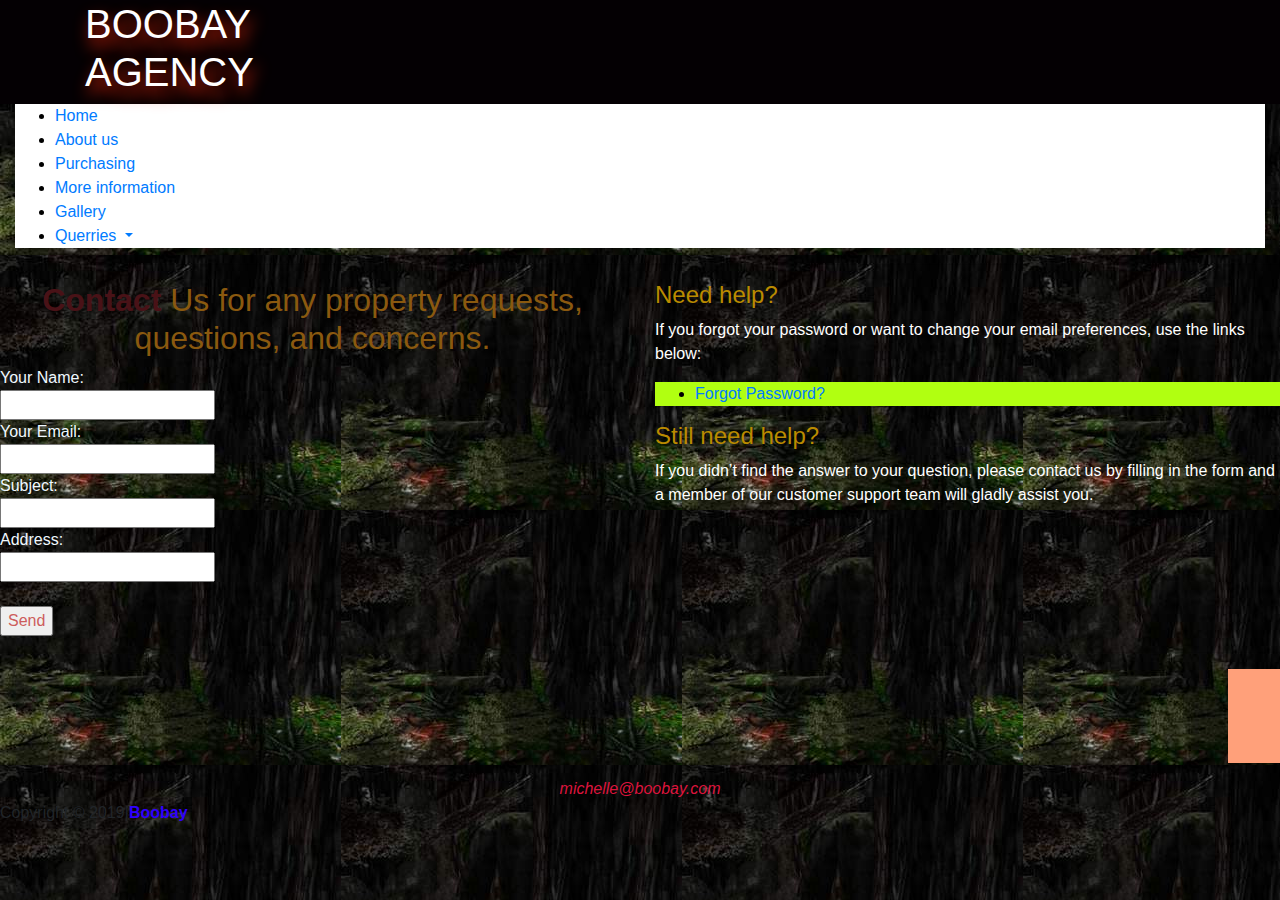
==== querries.html @ 36c2e6f1 "agency" ====
<!DOCTYPE html>
<html lang="en">
<head>
    <meta charset="UTF-8">
    <title>Luxury homes</title>
    <link rel="stylesheet" href="css/bootstrap.css">
    <link rel="stylesheet" href="fonts/css/all.css">
    <link rel="stylesheet" href="rock.css">
</head>
<body  background="imagess/bghouse.jpg">
<header id="main-header" style="background-color:#040003">
    <div class="container">
        <div class="row end-sm end-md end-lg center-xs middle-xs middle-sm middle-md middle-lg">
            <div class="col-xs-12 col-sm-2 col-md-2 col-lg-2">
                <h1><span style="color: white" class="primary-text">BOOBAY AGENCY</span></h1>
            </div>
            <div class="col-xs-12 col-sm-10 col-md-10 col-lg-10">
            </div>
        </div>
    </div>
</header>
<nav id="navbar">
    <div class="container-fluid">
        <ul>
            <li class="active"><a href="index.html">Home</a></li>
            <li class="active"><a href="about.html">About us</a></li>
            <li class="active"><a href="buy.html">Purchasing</a></li>
            <li class="active"><a href="querries.html">More information</a></li>
            <li class="active"><a href="gallery.html">Gallery</a></li>
            <li class="dropdown">
                <a class="dropdown-toggle" data-toggle="dropdown" href="#">Querries
                    <span class="caret"></span></a>
                <ul class="dropdown-menu">
                    <li><a href="#">Customer care</a></li>
                    <li><a href="#">Where to find us</a></li>

                </ul>
            </li>

        </ul>
    </div>
</nav>
<hr>
<div class="row">
<div class="col-md-6">
    <h2 style="color: #8a590f"><b style="color: #491217">Contact</b> Us for any property requests, questions, and concerns.</h2>
    <form action="You have successfully applied" style="color: aliceblue">
        Your Name:<br><input type="text" name="name" required><br>
        Your Email:<br><input type="text" name="email" required><br>
        Subject:<br><input type="text" name="subject"><br>
        Address:<br><input type="text" name="address"><br>
        <br>
        <input type="button" onclick="alert('Your application has been received')" value="Send" style="color: indianred">
    </form>
</div>
    <div class="col-md-6">
        <h4>Need help?</h4>
        <p style="color: white">If you forgot your password or want to change your email preferences, use the links below:</p>
           <ul class="lom">
               <li><a href="">Forgot Password?</a></li>
    </ul>
        <h4>Still need help?</h4>
        <p style="color: white">If you didn’t find the answer to your question, please contact us by filling in the form and a member of our customer support team will gladly assist you.</p>
    </div>
</div>


<hr>
<div class="div1">
    <marquee behavior="scroll" direction="left">
        <h3 class="footer" style="background: lightsalmon">A RESIDENCE OF YOUR CHOICE. WELCOME BACK</h3>
    </marquee>

</div>
<footer style="text-align: center"><em><a style="color: crimson">michelle@boobay.com</a></em></footer>
<p> Copyright &copy; 2019|<strong><span style="color:rgb(47, 0, 255)">Boobay</span> </strong></p>




<script src="js/jquery.js"></script>
<script src="js/bootstrap.js"></script>
</body>
</html>
---- fonts/css/all.css ----
.fa,
.fas,
.far,
.fal,
.fab {
  -moz-osx-font-smoothing: grayscale;
  -webkit-font-smoothing: antialiased;
  display: inline-block;
  font-style: normal;
  font-variant: normal;
  text-rendering: auto;
  line-height: 1; }

.fa-lg {
  font-size: 1.33333em;
  line-height: 0.75em;
  vertical-align: -.0667em; }

.fa-xs {
  font-size: .75em; }

.fa-sm {
  font-size: .875em; }

.fa-1x {
  font-size: 1em; }

.fa-2x {
  font-size: 2em; }

.fa-3x {
  font-size: 3em; }

.fa-4x {
  font-size: 4em; }

.fa-5x {
  font-size: 5em; }

.fa-6x {
  font-size: 6em; }

.fa-7x {
  font-size: 7em; }

.fa-8x {
  font-size: 8em; }

.fa-9x {
  font-size: 9em; }

.fa-10x {
  font-size: 10em; }

.fa-fw {
  text-align: center;
  width: 1.25em; }

.fa-ul {
  list-style-type: none;
  margin-left: 2.5em;
  padding-left: 0; }
  .fa-ul > li {
    position: relative; }

.fa-li {
  left: -2em;
  position: absolute;
  text-align: center;
  width: 2em;
  line-height: inherit; }

.fa-border {
  border: solid 0.08em #eee;
  border-radius: .1em;
  padding: .2em .25em .15em; }

.fa-pull-left {
  float: left; }

.fa-pull-right {
  float: right; }

.fa.fa-pull-left,
.fas.fa-pull-left,
.far.fa-pull-left,
.fal.fa-pull-left,
.fab.fa-pull-left {
  margin-right: .3em; }

.fa.fa-pull-right,
.fas.fa-pull-right,
.far.fa-pull-right,
.fal.fa-pull-right,
.fab.fa-pull-right {
  margin-left: .3em; }

.fa-spin {
  -webkit-animation: fa-spin 2s infinite linear;
          animation: fa-spin 2s infinite linear; }

.fa-pulse {
  -webkit-animation: fa-spin 1s infinite steps(8);
          animation: fa-spin 1s infinite steps(8); }

@-webkit-keyframes fa-spin {
  0% {
    -webkit-transform: rotate(0deg);
            transform: rotate(0deg); }
  100% {
    -webkit-transform: rotate(360deg);
            transform: rotate(360deg); } }

@keyframes fa-spin {
  0% {
    -webkit-transform: rotate(0deg);
            transform: rotate(0deg); }
  100% {
    -webkit-transform: rotate(360deg);
            transform: rotate(360deg); } }

.fa-rotate-90 {
  -ms-filter: "progid:DXImageTransform.Microsoft.BasicImage(rotation=1)";
  -webkit-transform: rotate(90deg);
          transform: rotate(90deg); }

.fa-rotate-180 {
  -ms-filter: "progid:DXImageTransform.Microsoft.BasicImage(rotation=2)";
  -webkit-transform: rotate(180deg);
          transform: rotate(180deg); }

.fa-rotate-270 {
  -ms-filter: "progid:DXImageTransform.Microsoft.BasicImage(rotation=3)";
  -webkit-transform: rotate(270deg);
          transform: rotate(270deg); }

.fa-flip-horizontal {
  -ms-filter: "progid:DXImageTransform.Microsoft.BasicImage(rotation=0, mirror=1)";
  -webkit-transform: scale(-1, 1);
          transform: scale(-1, 1); }

.fa-flip-vertical {
  -ms-filter: "progid:DXImageTransform.Microsoft.BasicImage(rotation=2, mirror=1)";
  -webkit-transform: scale(1, -1);
          transform: scale(1, -1); }

.fa-flip-both, .fa-flip-horizontal.fa-flip-vertical {
  -ms-filter: "progid:DXImageTransform.Microsoft.BasicImage(rotation=2, mirror=1)";
  -webkit-transform: scale(-1, -1);
          transform: scale(-1, -1); }

:root .fa-rotate-90,
:root .fa-rotate-180,
:root .fa-rotate-270,
:root .fa-flip-horizontal,
:root .fa-flip-vertical,
:root .fa-flip-both {
  -webkit-filter: none;
          filter: none; }

.fa-stack {
  display: inline-block;
  height: 2em;
  line-height: 2em;
  position: relative;
  vertical-align: middle;
  width: 2.5em; }

.fa-stack-1x,
.fa-stack-2x {
  left: 0;
  position: absolute;
  text-align: center;
  width: 100%; }

.fa-stack-1x {
  line-height: inherit; }

.fa-stack-2x {
  font-size: 2em; }

.fa-inverse {
  color: #fff; }

/* Font Awesome uses the Unicode Private Use Area (PUA) to ensure screen
readers do not read off random characters that represent icons */
.fa-500px:before {
  content: "\f26e"; }

.fa-accessible-icon:before {
  content: "\f368"; }

.fa-accusoft:before {
  content: "\f369"; }

.fa-acquisitions-incorporated:before {
  content: "\f6af"; }

.fa-ad:before {
  content: "\f641"; }

.fa-address-book:before {
  content: "\f2b9"; }

.fa-address-card:before {
  content: "\f2bb"; }

.fa-adjust:before {
  content: "\f042"; }

.fa-adn:before {
  content: "\f170"; }

.fa-adobe:before {
  content: "\f778"; }

.fa-adversal:before {
  content: "\f36a"; }

.fa-affiliatetheme:before {
  content: "\f36b"; }

.fa-air-freshener:before {
  content: "\f5d0"; }

.fa-algolia:before {
  content: "\f36c"; }

.fa-align-center:before {
  content: "\f037"; }

.fa-align-justify:before {
  content: "\f039"; }

.fa-align-left:before {
  content: "\f036"; }

.fa-align-right:before {
  content: "\f038"; }

.fa-alipay:before {
  content: "\f642"; }

.fa-allergies:before {
  content: "\f461"; }

.fa-amazon:before {
  content: "\f270"; }

.fa-amazon-pay:before {
  content: "\f42c"; }

.fa-ambulance:before {
  content: "\f0f9"; }

.fa-american-sign-language-interpreting:before {
  content: "\f2a3"; }

.fa-amilia:before {
  content: "\f36d"; }

.fa-anchor:before {
  content: "\f13d"; }

.fa-android:before {
  content: "\f17b"; }

.fa-angellist:before {
  content: "\f209"; }

.fa-angle-double-down:before {
  content: "\f103"; }

.fa-angle-double-left:before {
  content: "\f100"; }

.fa-angle-double-right:before {
  content: "\f101"; }

.fa-angle-double-up:before {
  content: "\f102"; }

.fa-angle-down:before {
  content: "\f107"; }

.fa-angle-left:before {
  content: "\f104"; }

.fa-angle-right:before {
  content: "\f105"; }

.fa-angle-up:before {
  content: "\f106"; }

.fa-angry:before {
  content: "\f556"; }

.fa-angrycreative:before {
  content: "\f36e"; }

.fa-angular:before {
  content: "\f420"; }

.fa-ankh:before {
  content: "\f644"; }

.fa-app-store:before {
  content: "\f36f"; }

.fa-app-store-ios:before {
  content: "\f370"; }

.fa-apper:before {
  content: "\f371"; }

.fa-apple:before {
  content: "\f179"; }

.fa-apple-alt:before {
  content: "\f5d1"; }

.fa-apple-pay:before {
  content: "\f415"; }

.fa-archive:before {
  content: "\f187"; }

.fa-archway:before {
  content: "\f557"; }

.fa-arrow-alt-circle-down:before {
  content: "\f358"; }

.fa-arrow-alt-circle-left:before {
  content: "\f359"; }

.fa-arrow-alt-circle-right:before {
  content: "\f35a"; }

.fa-arrow-alt-circle-up:before {
  content: "\f35b"; }

.fa-arrow-circle-down:before {
  content: "\f0ab"; }

.fa-arrow-circle-left:before {
  content: "\f0a8"; }

.fa-arrow-circle-right:before {
  content: "\f0a9"; }

.fa-arrow-circle-up:before {
  content: "\f0aa"; }

.fa-arrow-down:before {
  content: "\f063"; }

.fa-arrow-left:before {
  content: "\f060"; }

.fa-arrow-right:before {
  content: "\f061"; }

.fa-arrow-up:before {
  content: "\f062"; }

.fa-arrows-alt:before {
  content: "\f0b2"; }

.fa-arrows-alt-h:before {
  content: "\f337"; }

.fa-arrows-alt-v:before {
  content: "\f338"; }

.fa-artstation:before {
  content: "\f77a"; }

.fa-assistive-listening-systems:before {
  content: "\f2a2"; }

.fa-asterisk:before {
  content: "\f069"; }

.fa-asymmetrik:before {
  content: "\f372"; }

.fa-at:before {
  content: "\f1fa"; }

.fa-atlas:before {
  content: "\f558"; }

.fa-atlassian:before {
  content: "\f77b"; }

.fa-atom:before {
  content: "\f5d2"; }

.fa-audible:before {
  content: "\f373"; }

.fa-audio-description:before {
  content: "\f29e"; }

.fa-autoprefixer:before {
  content: "\f41c"; }

.fa-avianex:before {
  content: "\f374"; }

.fa-aviato:before {
  content: "\f421"; }

.fa-award:before {
  content: "\f559"; }

.fa-aws:before {
  content: "\f375"; }

.fa-baby:before {
  content: "\f77c"; }

.fa-baby-carriage:before {
  content: "\f77d"; }

.fa-backspace:before {
  content: "\f55a"; }

.fa-backward:before {
  content: "\f04a"; }

.fa-bacon:before {
  content: "\f7e5"; }

.fa-balance-scale:before {
  content: "\f24e"; }

.fa-ban:before {
  content: "\f05e"; }

.fa-band-aid:before {
  content: "\f462"; }

.fa-bandcamp:before {
  content: "\f2d5"; }

.fa-barcode:before {
  content: "\f02a"; }

.fa-bars:before {
  content: "\f0c9"; }

.fa-baseball-ball:before {
  content: "\f433"; }

.fa-basketball-ball:before {
  content: "\f434"; }

.fa-bath:before {
  content: "\f2cd"; }

.fa-battery-empty:before {
  content: "\f244"; }

.fa-battery-full:before {
  content: "\f240"; }

.fa-battery-half:before {
  content: "\f242"; }

.fa-battery-quarter:before {
  content: "\f243"; }

.fa-battery-three-quarters:before {
  content: "\f241"; }

.fa-bed:before {
  content: "\f236"; }

.fa-beer:before {
  content: "\f0fc"; }

.fa-behance:before {
  content: "\f1b4"; }

.fa-behance-square:before {
  content: "\f1b5"; }

.fa-bell:before {
  content: "\f0f3"; }

.fa-bell-slash:before {
  content: "\f1f6"; }

.fa-bezier-curve:before {
  content: "\f55b"; }

.fa-bible:before {
  content: "\f647"; }

.fa-bicycle:before {
  content: "\f206"; }

.fa-bimobject:before {
  content: "\f378"; }

.fa-binoculars:before {
  content: "\f1e5"; }

.fa-biohazard:before {
  content: "\f780"; }

.fa-birthday-cake:before {
  content: "\f1fd"; }

.fa-bitbucket:before {
  content: "\f171"; }

.fa-bitcoin:before {
  content: "\f379"; }

.fa-bity:before {
  content: "\f37a"; }

.fa-black-tie:before {
  content: "\f27e"; }

.fa-blackberry:before {
  content: "\f37b"; }

.fa-blender:before {
  content: "\f517"; }

.fa-blender-phone:before {
  content: "\f6b6"; }

.fa-blind:before {
  content: "\f29d"; }

.fa-blog:before {
  content: "\f781"; }

.fa-blogger:before {
  content: "\f37c"; }

.fa-blogger-b:before {
  content: "\f37d"; }

.fa-bluetooth:before {
  content: "\f293"; }

.fa-bluetooth-b:before {
  content: "\f294"; }

.fa-bold:before {
  content: "\f032"; }

.fa-bolt:before {
  content: "\f0e7"; }

.fa-bomb:before {
  content: "\f1e2"; }

.fa-bone:before {
  content: "\f5d7"; }

.fa-bong:before {
  content: "\f55c"; }

.fa-book:before {
  content: "\f02d"; }

.fa-book-dead:before {
  content: "\f6b7"; }

.fa-book-medical:before {
  content: "\f7e6"; }

.fa-book-open:before {
  content: "\f518"; }

.fa-book-reader:before {
  content: "\f5da"; }

.fa-bookmark:before {
  content: "\f02e"; }

.fa-bowling-ball:before {
  content: "\f436"; }

.fa-box:before {
  content: "\f466"; }

.fa-box-open:before {
  content: "\f49e"; }

.fa-boxes:before {
  content: "\f468"; }

.fa-braille:before {
  content: "\f2a1"; }

.fa-brain:before {
  content: "\f5dc"; }

.fa-bread-slice:before {
  content: "\f7ec"; }

.fa-briefcase:before {
  content: "\f0b1"; }

.fa-briefcase-medical:before {
  content: "\f469"; }

.fa-broadcast-tower:before {
  content: "\f519"; }

.fa-broom:before {
  content: "\f51a"; }

.fa-brush:before {
  content: "\f55d"; }

.fa-btc:before {
  content: "\f15a"; }

.fa-bug:before {
  content: "\f188"; }

.fa-building:before {
  content: "\f1ad"; }

.fa-bullhorn:before {
  content: "\f0a1"; }

.fa-bullseye:before {
  content: "\f140"; }

.fa-burn:before {
  content: "\f46a"; }

.fa-buromobelexperte:before {
  content: "\f37f"; }

.fa-bus:before {
  content: "\f207"; }

.fa-bus-alt:before {
  content: "\f55e"; }

.fa-business-time:before {
  content: "\f64a"; }

.fa-buysellads:before {
  content: "\f20d"; }

.fa-calculator:before {
  content: "\f1ec"; }

.fa-calendar:before {
  content: "\f133"; }

.fa-calendar-alt:before {
  content: "\f073"; }

.fa-calendar-check:before {
  content: "\f274"; }

.fa-calendar-day:before {
  content: "\f783"; }

.fa-calendar-minus:before {
  content: "\f272"; }

.fa-calendar-plus:before {
  content: "\f271"; }

.fa-calendar-times:before {
  content: "\f273"; }

.fa-calendar-week:before {
  content: "\f784"; }

.fa-camera:before {
  content: "\f030"; }

.fa-camera-retro:before {
  content: "\f083"; }

.fa-campground:before {
  content: "\f6bb"; }

.fa-canadian-maple-leaf:before {
  content: "\f785"; }

.fa-candy-cane:before {
  content: "\f786"; }

.fa-cannabis:before {
  content: "\f55f"; }

.fa-capsules:before {
  content: "\f46b"; }

.fa-car:before {
  content: "\f1b9"; }

.fa-car-alt:before {
  content: "\f5de"; }

.fa-car-battery:before {
  content: "\f5df"; }

.fa-car-crash:before {
  content: "\f5e1"; }

.fa-car-side:before {
  content: "\f5e4"; }

.fa-caret-down:before {
  content: "\f0d7"; }

.fa-caret-left:before {
  content: "\f0d9"; }

.fa-caret-right:before {
  content: "\f0da"; }

.fa-caret-square-down:before {
  content: "\f150"; }

.fa-caret-square-left:before {
  content: "\f191"; }

.fa-caret-square-right:before {
  content: "\f152"; }

.fa-caret-square-up:before {
  content: "\f151"; }

.fa-caret-up:before {
  content: "\f0d8"; }

.fa-carrot:before {
  content: "\f787"; }

.fa-cart-arrow-down:before {
  content: "\f218"; }

.fa-cart-plus:before {
  content: "\f217"; }

.fa-cash-register:before {
  content: "\f788"; }

.fa-cat:before {
  content: "\f6be"; }

.fa-cc-amazon-pay:before {
  content: "\f42d"; }

.fa-cc-amex:before {
  content: "\f1f3"; }

.fa-cc-apple-pay:before {
  content: "\f416"; }

.fa-cc-diners-club:before {
  content: "\f24c"; }

.fa-cc-discover:before {
  content: "\f1f2"; }

.fa-cc-jcb:before {
  content: "\f24b"; }

.fa-cc-mastercard:before {
  content: "\f1f1"; }

.fa-cc-paypal:before {
  content: "\f1f4"; }

.fa-cc-stripe:before {
  content: "\f1f5"; }

.fa-cc-visa:before {
  content: "\f1f0"; }

.fa-centercode:before {
  content: "\f380"; }

.fa-centos:before {
  content: "\f789"; }

.fa-certificate:before {
  content: "\f0a3"; }

.fa-chair:before {
  content: "\f6c0"; }

.fa-chalkboard:before {
  content: "\f51b"; }

.fa-chalkboard-teacher:before {
  content: "\f51c"; }

.fa-charging-station:before {
  content: "\f5e7"; }

.fa-chart-area:before {
  content: "\f1fe"; }

.fa-chart-bar:before {
  content: "\f080"; }

.fa-chart-line:before {
  content: "\f201"; }

.fa-chart-pie:before {
  content: "\f200"; }

.fa-check:before {
  content: "\f00c"; }

.fa-check-circle:before {
  content: "\f058"; }

.fa-check-double:before {
  content: "\f560"; }

.fa-check-square:before {
  content: "\f14a"; }

.fa-cheese:before {
  content: "\f7ef"; }

.fa-chess:before {
  content: "\f439"; }

.fa-chess-bishop:before {
  content: "\f43a"; }

.fa-chess-board:before {
  content: "\f43c"; }

.fa-chess-king:before {
  content: "\f43f"; }

.fa-chess-knight:before {
  content: "\f441"; }

.fa-chess-pawn:before {
  content: "\f443"; }

.fa-chess-queen:before {
  content: "\f445"; }

.fa-chess-rook:before {
  content: "\f447"; }

.fa-chevron-circle-down:before {
  content: "\f13a"; }

.fa-chevron-circle-left:before {
  content: "\f137"; }

.fa-chevron-circle-right:before {
  content: "\f138"; }

.fa-chevron-circle-up:before {
  content: "\f139"; }

.fa-chevron-down:before {
  content: "\f078"; }

.fa-chevron-left:before {
  content: "\f053"; }

.fa-chevron-right:before {
  content: "\f054"; }

.fa-chevron-up:before {
  content: "\f077"; }

.fa-child:before {
  content: "\f1ae"; }

.fa-chrome:before {
  content: "\f268"; }

.fa-church:before {
  content: "\f51d"; }

.fa-circle:before {
  content: "\f111"; }

.fa-circle-notch:before {
  content: "\f1ce"; }

.fa-city:before {
  content: "\f64f"; }

.fa-clinic-medical:before {
  content: "\f7f2"; }

.fa-clipboard:before {
  content: "\f328"; }

.fa-clipboard-check:before {
  content: "\f46c"; }

.fa-clipboard-list:before {
  content: "\f46d"; }

.fa-clock:before {
  content: "\f017"; }

.fa-clone:before {
  content: "\f24d"; }

.fa-closed-captioning:before {
  content: "\f20a"; }

.fa-cloud:before {
  content: "\f0c2"; }

.fa-cloud-download-alt:before {
  content: "\f381"; }

.fa-cloud-meatball:before {
  content: "\f73b"; }

.fa-cloud-moon:before {
  content: "\f6c3"; }

.fa-cloud-moon-rain:before {
  content: "\f73c"; }

.fa-cloud-rain:before {
  content: "\f73d"; }

.fa-cloud-showers-heavy:before {
  content: "\f740"; }

.fa-cloud-sun:before {
  content: "\f6c4"; }

.fa-cloud-sun-rain:before {
  content: "\f743"; }

.fa-cloud-upload-alt:before {
  content: "\f382"; }

.fa-cloudscale:before {
  content: "\f383"; }

.fa-cloudsmith:before {
  content: "\f384"; }

.fa-cloudversify:before {
  content: "\f385"; }

.fa-cocktail:before {
  content: "\f561"; }

.fa-code:before {
  content: "\f121"; }

.fa-code-branch:before {
  content: "\f126"; }

.fa-codepen:before {
  content: "\f1cb"; }

.fa-codiepie:before {
  content: "\f284"; }

.fa-coffee:before {
  content: "\f0f4"; }

.fa-cog:before {
  content: "\f013"; }

.fa-cogs:before {
  content: "\f085"; }

.fa-coins:before {
  content: "\f51e"; }

.fa-columns:before {
  content: "\f0db"; }

.fa-comment:before {
  content: "\f075"; }

.fa-comment-alt:before {
  content: "\f27a"; }

.fa-comment-dollar:before {
  content: "\f651"; }

.fa-comment-dots:before {
  content: "\f4ad"; }

.fa-comment-medical:before {
  content: "\f7f5"; }

.fa-comment-slash:before {
  content: "\f4b3"; }

.fa-comments:before {
  content: "\f086"; }

.fa-comments-dollar:before {
  content: "\f653"; }

.fa-compact-disc:before {
  content: "\f51f"; }

.fa-compass:before {
  content: "\f14e"; }

.fa-compress:before {
  content: "\f066"; }

.fa-compress-arrows-alt:before {
  content: "\f78c"; }

.fa-concierge-bell:before {
  content: "\f562"; }

.fa-confluence:before {
  content: "\f78d"; }

.fa-connectdevelop:before {
  content: "\f20e"; }

.fa-contao:before {
  content: "\f26d"; }

.fa-cookie:before {
  content: "\f563"; }

.fa-cookie-bite:before {
  content: "\f564"; }

.fa-copy:before {
  content: "\f0c5"; }

.fa-copyright:before {
  content: "\f1f9"; }

.fa-couch:before {
  content: "\f4b8"; }

.fa-cpanel:before {
  content: "\f388"; }

.fa-creative-commons:before {
  content: "\f25e"; }

.fa-creative-commons-by:before {
  content: "\f4e7"; }

.fa-creative-commons-nc:before {
  content: "\f4e8"; }

.fa-creative-commons-nc-eu:before {
  content: "\f4e9"; }

.fa-creative-commons-nc-jp:before {
  content: "\f4ea"; }

.fa-creative-commons-nd:before {
  content: "\f4eb"; }

.fa-creative-commons-pd:before {
  content: "\f4ec"; }

.fa-creative-commons-pd-alt:before {
  content: "\f4ed"; }

.fa-creative-commons-remix:before {
  content: "\f4ee"; }

.fa-creative-commons-sa:before {
  content: "\f4ef"; }

.fa-creative-commons-sampling:before {
  content: "\f4f0"; }

.fa-creative-commons-sampling-plus:before {
  content: "\f4f1"; }

.fa-creative-commons-share:before {
  content: "\f4f2"; }

.fa-creative-commons-zero:before {
  content: "\f4f3"; }

.fa-credit-card:before {
  content: "\f09d"; }

.fa-critical-role:before {
  content: "\f6c9"; }

.fa-crop:before {
  content: "\f125"; }

.fa-crop-alt:before {
  content: "\f565"; }

.fa-cross:before {
  content: "\f654"; }

.fa-crosshairs:before {
  content: "\f05b"; }

.fa-crow:before {
  content: "\f520"; }

.fa-crown:before {
  content: "\f521"; }

.fa-crutch:before {
  content: "\f7f7"; }

.fa-css3:before {
  content: "\f13c"; }

.fa-css3-alt:before {
  content: "\f38b"; }

.fa-cube:before {
  content: "\f1b2"; }

.fa-cubes:before {
  content: "\f1b3"; }

.fa-cut:before {
  content: "\f0c4"; }

.fa-cuttlefish:before {
  content: "\f38c"; }

.fa-d-and-d:before {
  content: "\f38d"; }

.fa-d-and-d-beyond:before {
  content: "\f6ca"; }

.fa-dashcube:before {
  content: "\f210"; }

.fa-database:before {
  content: "\f1c0"; }

.fa-deaf:before {
  content: "\f2a4"; }

.fa-delicious:before {
  content: "\f1a5"; }

.fa-democrat:before {
  content: "\f747"; }

.fa-deploydog:before {
  content: "\f38e"; }

.fa-deskpro:before {
  content: "\f38f"; }

.fa-desktop:before {
  content: "\f108"; }

.fa-dev:before {
  content: "\f6cc"; }

.fa-deviantart:before {
  content: "\f1bd"; }

.fa-dharmachakra:before {
  content: "\f655"; }

.fa-dhl:before {
  content: "\f790"; }

.fa-diagnoses:before {
  content: "\f470"; }

.fa-diaspora:before {
  content: "\f791"; }

.fa-dice:before {
  content: "\f522"; }

.fa-dice-d20:before {
  content: "\f6cf"; }

.fa-dice-d6:before {
  content: "\f6d1"; }

.fa-dice-five:before {
  content: "\f523"; }

.fa-dice-four:before {
  content: "\f524"; }

.fa-dice-one:before {
  content: "\f525"; }

.fa-dice-six:before {
  content: "\f526"; }

.fa-dice-three:before {
  content: "\f527"; }

.fa-dice-two:before {
  content: "\f528"; }

.fa-digg:before {
  content: "\f1a6"; }

.fa-digital-ocean:before {
  content: "\f391"; }

.fa-digital-tachograph:before {
  content: "\f566"; }

.fa-directions:before {
  content: "\f5eb"; }

.fa-discord:before {
  content: "\f392"; }

.fa-discourse:before {
  content: "\f393"; }

.fa-divide:before {
  content: "\f529"; }

.fa-dizzy:before {
  content: "\f567"; }

.fa-dna:before {
  content: "\f471"; }

.fa-dochub:before {
  content: "\f394"; }

.fa-docker:before {
  content: "\f395"; }

.fa-dog:before {
  content: "\f6d3"; }

.fa-dollar-sign:before {
  content: "\f155"; }

.fa-dolly:before {
  content: "\f472"; }

.fa-dolly-flatbed:before {
  content: "\f474"; }

.fa-donate:before {
  content: "\f4b9"; }

.fa-door-closed:before {
  content: "\f52a"; }

.fa-door-open:before {
  content: "\f52b"; }

.fa-dot-circle:before {
  content: "\f192"; }

.fa-dove:before {
  content: "\f4ba"; }

.fa-download:before {
  content: "\f019"; }

.fa-draft2digital:before {
  content: "\f396"; }

.fa-drafting-compass:before {
  content: "\f568"; }

.fa-dragon:before {
  content: "\f6d5"; }

.fa-draw-polygon:before {
  content: "\f5ee"; }

.fa-dribbble:before {
  content: "\f17d"; }

.fa-dribbble-square:before {
  content: "\f397"; }

.fa-dropbox:before {
  content: "\f16b"; }

.fa-drum:before {
  content: "\f569"; }

.fa-drum-steelpan:before {
  content: "\f56a"; }

.fa-drumstick-bite:before {
  content: "\f6d7"; }

.fa-drupal:before {
  content: "\f1a9"; }

.fa-dumbbell:before {
  content: "\f44b"; }

.fa-dumpster:before {
  content: "\f793"; }

.fa-dumpster-fire:before {
  content: "\f794"; }

.fa-dungeon:before {
  content: "\f6d9"; }

.fa-dyalog:before {
  content: "\f399"; }

.fa-earlybirds:before {
  content: "\f39a"; }

.fa-ebay:before {
  content: "\f4f4"; }

.fa-edge:before {
  content: "\f282"; }

.fa-edit:before {
  content: "\f044"; }

.fa-egg:before {
  content: "\f7fb"; }

.fa-eject:before {
  content: "\f052"; }

.fa-elementor:before {
  content: "\f430"; }

.fa-ellipsis-h:before {
  content: "\f141"; }

.fa-ellipsis-v:before {
  content: "\f142"; }

.fa-ello:before {
  content: "\f5f1"; }

.fa-ember:before {
  content: "\f423"; }

.fa-empire:before {
  content: "\f1d1"; }

.fa-envelope:before {
  content: "\f0e0"; }

.fa-envelope-open:before {
  content: "\f2b6"; }

.fa-envelope-open-text:before {
  content: "\f658"; }

.fa-envelope-square:before {
  content: "\f199"; }

.fa-envira:before {
  content: "\f299"; }

.fa-equals:before {
  content: "\f52c"; }

.fa-eraser:before {
  content: "\f12d"; }

.fa-erlang:before {
  content: "\f39d"; }

.fa-ethereum:before {
  content: "\f42e"; }

.fa-ethernet:before {
  content: "\f796"; }

.fa-etsy:before {
  content: "\f2d7"; }

.fa-euro-sign:before {
  content: "\f153"; }

.fa-exchange-alt:before {
  content: "\f362"; }

.fa-exclamation:before {
  content: "\f12a"; }

.fa-exclamation-circle:before {
  content: "\f06a"; }

.fa-exclamation-triangle:before {
  content: "\f071"; }

.fa-expand:before {
  content: "\f065"; }

.fa-expand-arrows-alt:before {
  content: "\f31e"; }

.fa-expeditedssl:before {
  content: "\f23e"; }

.fa-external-link-alt:before {
  content: "\f35d"; }

.fa-external-link-square-alt:before {
  content: "\f360"; }

.fa-eye:before {
  content: "\f06e"; }

.fa-eye-dropper:before {
  content: "\f1fb"; }

.fa-eye-slash:before {
  content: "\f070"; }

.fa-facebook:before {
  content: "\f09a"; }

.fa-facebook-f:before {
  content: "\f39e"; }

.fa-facebook-messenger:before {
  content: "\f39f"; }

.fa-facebook-square:before {
  content: "\f082"; }

.fa-fantasy-flight-games:before {
  content: "\f6dc"; }

.fa-fast-backward:before {
  content: "\f049"; }

.fa-fast-forward:before {
  content: "\f050"; }

.fa-fax:before {
  content: "\f1ac"; }

.fa-feather:before {
  content: "\f52d"; }

.fa-feather-alt:before {
  content: "\f56b"; }

.fa-fedex:before {
  content: "\f797"; }

.fa-fedora:before {
  content: "\f798"; }

.fa-female:before {
  content: "\f182"; }

.fa-fighter-jet:before {
  content: "\f0fb"; }

.fa-figma:before {
  content: "\f799"; }

.fa-file:before {
  content: "\f15b"; }

.fa-file-alt:before {
  content: "\f15c"; }

.fa-file-archive:before {
  content: "\f1c6"; }

.fa-file-audio:before {
  content: "\f1c7"; }

.fa-file-code:before {
  content: "\f1c9"; }

.fa-file-contract:before {
  content: "\f56c"; }

.fa-file-csv:before {
  content: "\f6dd"; }

.fa-file-download:before {
  content: "\f56d"; }

.fa-file-excel:before {
  content: "\f1c3"; }

.fa-file-export:before {
  content: "\f56e"; }

.fa-file-image:before {
  content: "\f1c5"; }

.fa-file-import:before {
  content: "\f56f"; }

.fa-file-invoice:before {
  content: "\f570"; }

.fa-file-invoice-dollar:before {
  content: "\f571"; }

.fa-file-medical:before {
  content: "\f477"; }

.fa-file-medical-alt:before {
  content: "\f478"; }

.fa-file-pdf:before {
  content: "\f1c1"; }

.fa-file-powerpoint:before {
  content: "\f1c4"; }

.fa-file-prescription:before {
  content: "\f572"; }

.fa-file-signature:before {
  content: "\f573"; }

.fa-file-upload:before {
  content: "\f574"; }

.fa-file-video:before {
  content: "\f1c8"; }

.fa-file-word:before {
  content: "\f1c2"; }

.fa-fill:before {
  content: "\f575"; }

.fa-fill-drip:before {
  content: "\f576"; }

.fa-film:before {
  content: "\f008"; }

.fa-filter:before {
  content: "\f0b0"; }

.fa-fingerprint:before {
  content: "\f577"; }

.fa-fire:before {
  content: "\f06d"; }

.fa-fire-alt:before {
  content: "\f7e4"; }

.fa-fire-extinguisher:before {
  content: "\f134"; }

.fa-firefox:before {
  content: "\f269"; }

.fa-first-aid:before {
  content: "\f479"; }

.fa-first-order:before {
  content: "\f2b0"; }

.fa-first-order-alt:before {
  content: "\f50a"; }

.fa-firstdraft:before {
  content: "\f3a1"; }

.fa-fish:before {
  content: "\f578"; }

.fa-fist-raised:before {
  content: "\f6de"; }

.fa-flag:before {
  content: "\f024"; }

.fa-flag-checkered:before {
  content: "\f11e"; }

.fa-flag-usa:before {
  content: "\f74d"; }

.fa-flask:before {
  content: "\f0c3"; }

.fa-flickr:before {
  content: "\f16e"; }

.fa-flipboard:before {
  content: "\f44d"; }

.fa-flushed:before {
  content: "\f579"; }

.fa-fly:before {
  content: "\f417"; }

.fa-folder:before {
  content: "\f07b"; }

.fa-folder-minus:before {
  content: "\f65d"; }

.fa-folder-open:before {
  content: "\f07c"; }

.fa-folder-plus:before {
  content: "\f65e"; }

.fa-font:before {
  content: "\f031"; }

.fa-font-awesome:before {
  content: "\f2b4"; }

.fa-font-awesome-alt:before {
  content: "\f35c"; }

.fa-font-awesome-flag:before {
  content: "\f425"; }

.fa-font-awesome-logo-full:before {
  content: "\f4e6"; }

.fa-fonticons:before {
  content: "\f280"; }

.fa-fonticons-fi:before {
  content: "\f3a2"; }

.fa-football-ball:before {
  content: "\f44e"; }

.fa-fort-awesome:before {
  content: "\f286"; }

.fa-fort-awesome-alt:before {
  content: "\f3a3"; }

.fa-forumbee:before {
  content: "\f211"; }

.fa-forward:before {
  content: "\f04e"; }

.fa-foursquare:before {
  content: "\f180"; }

.fa-free-code-camp:before {
  content: "\f2c5"; }

.fa-freebsd:before {
  content: "\f3a4"; }

.fa-frog:before {
  content: "\f52e"; }

.fa-frown:before {
  content: "\f119"; }

.fa-frown-open:before {
  content: "\f57a"; }

.fa-fulcrum:before {
  content: "\f50b"; }

.fa-funnel-dollar:before {
  content: "\f662"; }

.fa-futbol:before {
  content: "\f1e3"; }

.fa-galactic-republic:before {
  content: "\f50c"; }

.fa-galactic-senate:before {
  content: "\f50d"; }

.fa-gamepad:before {
  content: "\f11b"; }

.fa-gas-pump:before {
  content: "\f52f"; }

.fa-gavel:before {
  content: "\f0e3"; }

.fa-gem:before {
  content: "\f3a5"; }

.fa-genderless:before {
  content: "\f22d"; }

.fa-get-pocket:before {
  content: "\f265"; }

.fa-gg:before {
  content: "\f260"; }

.fa-gg-circle:before {
  content: "\f261"; }

.fa-ghost:before {
  content: "\f6e2"; }

.fa-gift:before {
  content: "\f06b"; }

.fa-gifts:before {
  content: "\f79c"; }

.fa-git:before {
  content: "\f1d3"; }

.fa-git-square:before {
  content: "\f1d2"; }

.fa-github:before {
  content: "\f09b"; }

.fa-github-alt:before {
  content: "\f113"; }

.fa-github-square:before {
  content: "\f092"; }

.fa-gitkraken:before {
  content: "\f3a6"; }

.fa-gitlab:before {
  content: "\f296"; }

.fa-gitter:before {
  content: "\f426"; }

.fa-glass-cheers:before {
  content: "\f79f"; }

.fa-glass-martini:before {
  content: "\f000"; }

.fa-glass-martini-alt:before {
  content: "\f57b"; }

.fa-glass-whiskey:before {
  content: "\f7a0"; }

.fa-glasses:before {
  content: "\f530"; }

.fa-glide:before {
  content: "\f2a5"; }

.fa-glide-g:before {
  content: "\f2a6"; }

.fa-globe:before {
  content: "\f0ac"; }

.fa-globe-africa:before {
  content: "\f57c"; }

.fa-globe-americas:before {
  content: "\f57d"; }

.fa-globe-asia:before {
  content: "\f57e"; }

.fa-globe-europe:before {
  content: "\f7a2"; }

.fa-gofore:before {
  content: "\f3a7"; }

.fa-golf-ball:before {
  content: "\f450"; }

.fa-goodreads:before {
  content: "\f3a8"; }

.fa-goodreads-g:before {
  content: "\f3a9"; }

.fa-google:before {
  content: "\f1a0"; }

.fa-google-drive:before {
  content: "\f3aa"; }

.fa-google-play:before {
  content: "\f3ab"; }

.fa-google-plus:before {
  content: "\f2b3"; }

.fa-google-plus-g:before {
  content: "\f0d5"; }

.fa-google-plus-square:before {
  content: "\f0d4"; }

.fa-google-wallet:before {
  content: "\f1ee"; }

.fa-gopuram:before {
  content: "\f664"; }

.fa-graduation-cap:before {
  content: "\f19d"; }

.fa-gratipay:before {
  content: "\f184"; }

.fa-grav:before {
  content: "\f2d6"; }

.fa-greater-than:before {
  content: "\f531"; }

.fa-greater-than-equal:before {
  content: "\f532"; }

.fa-grimace:before {
  content: "\f57f"; }

.fa-grin:before {
  content: "\f580"; }

.fa-grin-alt:before {
  content: "\f581"; }

.fa-grin-beam:before {
  content: "\f582"; }

.fa-grin-beam-sweat:before {
  content: "\f583"; }

.fa-grin-hearts:before {
  content: "\f584"; }

.fa-grin-squint:before {
  content: "\f585"; }

.fa-grin-squint-tears:before {
  content: "\f586"; }

.fa-grin-stars:before {
  content: "\f587"; }

.fa-grin-tears:before {
  content: "\f588"; }

.fa-grin-tongue:before {
  content: "\f589"; }

.fa-grin-tongue-squint:before {
  content: "\f58a"; }

.fa-grin-tongue-wink:before {
  content: "\f58b"; }

.fa-grin-wink:before {
  content: "\f58c"; }

.fa-grip-horizontal:before {
  content: "\f58d"; }

.fa-grip-lines:before {
  content: "\f7a4"; }

.fa-grip-lines-vertical:before {
  content: "\f7a5"; }

.fa-grip-vertical:before {
  content: "\f58e"; }

.fa-gripfire:before {
  content: "\f3ac"; }

.fa-grunt:before {
  content: "\f3ad"; }

.fa-guitar:before {
  content: "\f7a6"; }

.fa-gulp:before {
  content: "\f3ae"; }

.fa-h-square:before {
  content: "\f0fd"; }

.fa-hacker-news:before {
  content: "\f1d4"; }

.fa-hacker-news-square:before {
  content: "\f3af"; }

.fa-hackerrank:before {
  content: "\f5f7"; }

.fa-hamburger:before {
  content: "\f805"; }

.fa-hammer:before {
  content: "\f6e3"; }

.fa-hamsa:before {
  content: "\f665"; }

.fa-hand-holding:before {
  content: "\f4bd"; }

.fa-hand-holding-heart:before {
  content: "\f4be"; }

.fa-hand-holding-usd:before {
  content: "\f4c0"; }

.fa-hand-lizard:before {
  content: "\f258"; }

.fa-hand-middle-finger:before {
  content: "\f806"; }

.fa-hand-paper:before {
  content: "\f256"; }

.fa-hand-peace:before {
  content: "\f25b"; }

.fa-hand-point-down:before {
  content: "\f0a7"; }

.fa-hand-point-left:before {
  content: "\f0a5"; }

.fa-hand-point-right:before {
  content: "\f0a4"; }

.fa-hand-point-up:before {
  content: "\f0a6"; }

.fa-hand-pointer:before {
  content: "\f25a"; }

.fa-hand-rock:before {
  content: "\f255"; }

.fa-hand-scissors:before {
  content: "\f257"; }

.fa-hand-spock:before {
  content: "\f259"; }

.fa-hands:before {
  content: "\f4c2"; }

.fa-hands-helping:before {
  content: "\f4c4"; }

.fa-handshake:before {
  content: "\f2b5"; }

.fa-hanukiah:before {
  content: "\f6e6"; }

.fa-hard-hat:before {
  content: "\f807"; }

.fa-hashtag:before {
  content: "\f292"; }

.fa-hat-wizard:before {
  content: "\f6e8"; }

.fa-haykal:before {
  content: "\f666"; }

.fa-hdd:before {
  content: "\f0a0"; }

.fa-heading:before {
  content: "\f1dc"; }

.fa-headphones:before {
  content: "\f025"; }

.fa-headphones-alt:before {
  content: "\f58f"; }

.fa-headset:before {
  content: "\f590"; }

.fa-heart:before {
  content: "\f004"; }

.fa-heart-broken:before {
  content: "\f7a9"; }

.fa-heartbeat:before {
  content: "\f21e"; }

.fa-helicopter:before {
  content: "\f533"; }

.fa-highlighter:before {
  content: "\f591"; }

.fa-hiking:before {
  content: "\f6ec"; }

.fa-hippo:before {
  content: "\f6ed"; }

.fa-hips:before {
  content: "\f452"; }

.fa-hire-a-helper:before {
  content: "\f3b0"; }

.fa-history:before {
  content: "\f1da"; }

.fa-hockey-puck:before {
  content: "\f453"; }

.fa-holly-berry:before {
  content: "\f7aa"; }

.fa-home:before {
  content: "\f015"; }

.fa-hooli:before {
  content: "\f427"; }

.fa-hornbill:before {
  content: "\f592"; }

.fa-horse:before {
  content: "\f6f0"; }

.fa-horse-head:before {
  content: "\f7ab"; }

.fa-hospital:before {
  content: "\f0f8"; }

.fa-hospital-alt:before {
  content: "\f47d"; }

.fa-hospital-symbol:before {
  content: "\f47e"; }

.fa-hot-tub:before {
  content: "\f593"; }

.fa-hotdog:before {
  content: "\f80f"; }

.fa-hotel:before {
  content: "\f594"; }

.fa-hotjar:before {
  content: "\f3b1"; }

.fa-hourglass:before {
  content: "\f254"; }

.fa-hourglass-end:before {
  content: "\f253"; }

.fa-hourglass-half:before {
  content: "\f252"; }

.fa-hourglass-start:before {
  content: "\f251"; }

.fa-house-damage:before {
  content: "\f6f1"; }

.fa-houzz:before {
  content: "\f27c"; }

.fa-hryvnia:before {
  content: "\f6f2"; }

.fa-html5:before {
  content: "\f13b"; }

.fa-hubspot:before {
  content: "\f3b2"; }

.fa-i-cursor:before {
  content: "\f246"; }

.fa-ice-cream:before {
  content: "\f810"; }

.fa-icicles:before {
  content: "\f7ad"; }

.fa-id-badge:before {
  content: "\f2c1"; }

.fa-id-card:before {
  content: "\f2c2"; }

.fa-id-card-alt:before {
  content: "\f47f"; }

.fa-igloo:before {
  content: "\f7ae"; }

.fa-image:before {
  content: "\f03e"; }

.fa-images:before {
  content: "\f302"; }

.fa-imdb:before {
  content: "\f2d8"; }

.fa-inbox:before {
  content: "\f01c"; }

.fa-indent:before {
  content: "\f03c"; }

.fa-industry:before {
  content: "\f275"; }

.fa-infinity:before {
  content: "\f534"; }

.fa-info:before {
  content: "\f129"; }

.fa-info-circle:before {
  content: "\f05a"; }

.fa-instagram:before {
  content: "\f16d"; }

.fa-intercom:before {
  content: "\f7af"; }

.fa-internet-explorer:before {
  content: "\f26b"; }

.fa-invision:before {
  content: "\f7b0"; }

.fa-ioxhost:before {
  content: "\f208"; }

.fa-italic:before {
  content: "\f033"; }

.fa-itunes:before {
  content: "\f3b4"; }

.fa-itunes-note:before {
  content: "\f3b5"; }

.fa-java:before {
  content: "\f4e4"; }

.fa-jedi:before {
  content: "\f669"; }

.fa-jedi-order:before {
  content: "\f50e"; }

.fa-jenkins:before {
  content: "\f3b6"; }

.fa-jira:before {
  content: "\f7b1"; }

.fa-joget:before {
  content: "\f3b7"; }

.fa-joint:before {
  content: "\f595"; }

.fa-joomla:before {
  content: "\f1aa"; }

.fa-journal-whills:before {
  content: "\f66a"; }

.fa-js:before {
  content: "\f3b8"; }

.fa-js-square:before {
  content: "\f3b9"; }

.fa-jsfiddle:before {
  content: "\f1cc"; }

.fa-kaaba:before {
  content: "\f66b"; }

.fa-kaggle:before {
  content: "\f5fa"; }

.fa-key:before {
  content: "\f084"; }

.fa-keybase:before {
  content: "\f4f5"; }

.fa-keyboard:before {
  content: "\f11c"; }

.fa-keycdn:before {
  content: "\f3ba"; }

.fa-khanda:before {
  content: "\f66d"; }

.fa-kickstarter:before {
  content: "\f3bb"; }

.fa-kickstarter-k:before {
  content: "\f3bc"; }

.fa-kiss:before {
  content: "\f596"; }

.fa-kiss-beam:before {
  content: "\f597"; }

.fa-kiss-wink-heart:before {
  content: "\f598"; }

.fa-kiwi-bird:before {
  content: "\f535"; }

.fa-korvue:before {
  content: "\f42f"; }

.fa-landmark:before {
  content: "\f66f"; }

.fa-language:before {
  content: "\f1ab"; }

.fa-laptop:before {
  content: "\f109"; }

.fa-laptop-code:before {
  content: "\f5fc"; }

.fa-laptop-medical:before {
  content: "\f812"; }

.fa-laravel:before {
  content: "\f3bd"; }

.fa-lastfm:before {
  content: "\f202"; }

.fa-lastfm-square:before {
  content: "\f203"; }

.fa-laugh:before {
  content: "\f599"; }

.fa-laugh-beam:before {
  content: "\f59a"; }

.fa-laugh-squint:before {
  content: "\f59b"; }

.fa-laugh-wink:before {
  content: "\f59c"; }

.fa-layer-group:before {
  content: "\f5fd"; }

.fa-leaf:before {
  content: "\f06c"; }

.fa-leanpub:before {
  content: "\f212"; }

.fa-lemon:before {
  content: "\f094"; }

.fa-less:before {
  content: "\f41d"; }

.fa-less-than:before {
  content: "\f536"; }

.fa-less-than-equal:before {
  content: "\f537"; }

.fa-level-down-alt:before {
  content: "\f3be"; }

.fa-level-up-alt:before {
  content: "\f3bf"; }

.fa-life-ring:before {
  content: "\f1cd"; }

.fa-lightbulb:before {
  content: "\f0eb"; }

.fa-line:before {
  content: "\f3c0"; }

.fa-link:before {
  content: "\f0c1"; }

.fa-linkedin:before {
  content: "\f08c"; }

.fa-linkedin-in:before {
  content: "\f0e1"; }

.fa-linode:before {
  content: "\f2b8"; }

.fa-linux:before {
  content: "\f17c"; }

.fa-lira-sign:before {
  content: "\f195"; }

.fa-list:before {
  content: "\f03a"; }

.fa-list-alt:before {
  content: "\f022"; }

.fa-list-ol:before {
  content: "\f0cb"; }

.fa-list-ul:before {
  content: "\f0ca"; }

.fa-location-arrow:before {
  content: "\f124"; }

.fa-lock:before {
  content: "\f023"; }

.fa-lock-open:before {
  content: "\f3c1"; }

.fa-long-arrow-alt-down:before {
  content: "\f309"; }

.fa-long-arrow-alt-left:before {
  content: "\f30a"; }

.fa-long-arrow-alt-right:before {
  content: "\f30b"; }

.fa-long-arrow-alt-up:before {
  content: "\f30c"; }

.fa-low-vision:before {
  content: "\f2a8"; }

.fa-luggage-cart:before {
  content: "\f59d"; }

.fa-lyft:before {
  content: "\f3c3"; }

.fa-magento:before {
  content: "\f3c4"; }

.fa-magic:before {
  content: "\f0d0"; }

.fa-magnet:before {
  content: "\f076"; }

.fa-mail-bulk:before {
  content: "\f674"; }

.fa-mailchimp:before {
  content: "\f59e"; }

.fa-male:before {
  content: "\f183"; }

.fa-mandalorian:before {
  content: "\f50f"; }

.fa-map:before {
  content: "\f279"; }

.fa-map-marked:before {
  content: "\f59f"; }

.fa-map-marked-alt:before {
  content: "\f5a0"; }

.fa-map-marker:before {
  content: "\f041"; }

.fa-map-marker-alt:before {
  content: "\f3c5"; }

.fa-map-pin:before {
  content: "\f276"; }

.fa-map-signs:before {
  content: "\f277"; }

.fa-markdown:before {
  content: "\f60f"; }

.fa-marker:before {
  content: "\f5a1"; }

.fa-mars:before {
  content: "\f222"; }

.fa-mars-double:before {
  content: "\f227"; }

.fa-mars-stroke:before {
  content: "\f229"; }

.fa-mars-stroke-h:before {
  content: "\f22b"; }

.fa-mars-stroke-v:before {
  content: "\f22a"; }

.fa-mask:before {
  content: "\f6fa"; }

.fa-mastodon:before {
  content: "\f4f6"; }

.fa-maxcdn:before {
  content: "\f136"; }

.fa-medal:before {
  content: "\f5a2"; }

.fa-medapps:before {
  content: "\f3c6"; }

.fa-medium:before {
  content: "\f23a"; }

.fa-medium-m:before {
  content: "\f3c7"; }

.fa-medkit:before {
  content: "\f0fa"; }

.fa-medrt:before {
  content: "\f3c8"; }

.fa-meetup:before {
  content: "\f2e0"; }

.fa-megaport:before {
  content: "\f5a3"; }

.fa-meh:before {
  content: "\f11a"; }

.fa-meh-blank:before {
  content: "\f5a4"; }

.fa-meh-rolling-eyes:before {
  content: "\f5a5"; }

.fa-memory:before {
  content: "\f538"; }

.fa-mendeley:before {
  content: "\f7b3"; }

.fa-menorah:before {
  content: "\f676"; }

.fa-mercury:before {
  content: "\f223"; }

.fa-meteor:before {
  content: "\f753"; }

.fa-microchip:before {
  content: "\f2db"; }

.fa-microphone:before {
  content: "\f130"; }

.fa-microphone-alt:before {
  content: "\f3c9"; }

.fa-microphone-alt-slash:before {
  content: "\f539"; }

.fa-microphone-slash:before {
  content: "\f131"; }

.fa-microscope:before {
  content: "\f610"; }

.fa-microsoft:before {
  content: "\f3ca"; }

.fa-minus:before {
  content: "\f068"; }

.fa-minus-circle:before {
  content: "\f056"; }

.fa-minus-square:before {
  content: "\f146"; }

.fa-mitten:before {
  content: "\f7b5"; }

.fa-mix:before {
  content: "\f3cb"; }

.fa-mixcloud:before {
  content: "\f289"; }

.fa-mizuni:before {
  content: "\f3cc"; }

.fa-mobile:before {
  content: "\f10b"; }

.fa-mobile-alt:before {
  content: "\f3cd"; }

.fa-modx:before {
  content: "\f285"; }

.fa-monero:before {
  content: "\f3d0"; }

.fa-money-bill:before {
  content: "\f0d6"; }

.fa-money-bill-alt:before {
  content: "\f3d1"; }

.fa-money-bill-wave:before {
  content: "\f53a"; }

.fa-money-bill-wave-alt:before {
  content: "\f53b"; }

.fa-money-check:before {
  content: "\f53c"; }

.fa-money-check-alt:before {
  content: "\f53d"; }

.fa-monument:before {
  content: "\f5a6"; }

.fa-moon:before {
  content: "\f186"; }

.fa-mortar-pestle:before {
  content: "\f5a7"; }

.fa-mosque:before {
  content: "\f678"; }

.fa-motorcycle:before {
  content: "\f21c"; }

.fa-mountain:before {
  content: "\f6fc"; }

.fa-mouse-pointer:before {
  content: "\f245"; }

.fa-mug-hot:before {
  content: "\f7b6"; }

.fa-music:before {
  content: "\f001"; }

.fa-napster:before {
  content: "\f3d2"; }

.fa-neos:before {
  content: "\f612"; }

.fa-network-wired:before {
  content: "\f6ff"; }

.fa-neuter:before {
  content: "\f22c"; }

.fa-newspaper:before {
  content: "\f1ea"; }

.fa-nimblr:before {
  content: "\f5a8"; }

.fa-nintendo-switch:before {
  content: "\f418"; }

.fa-node:before {
  content: "\f419"; }

.fa-node-js:before {
  content: "\f3d3"; }

.fa-not-equal:before {
  content: "\f53e"; }

.fa-notes-medical:before {
  content: "\f481"; }

.fa-npm:before {
  content: "\f3d4"; }

.fa-ns8:before {
  content: "\f3d5"; }

.fa-nutritionix:before {
  content: "\f3d6"; }

.fa-object-group:before {
  content: "\f247"; }

.fa-object-ungroup:before {
  content: "\f248"; }

.fa-odnoklassniki:before {
  content: "\f263"; }

.fa-odnoklassniki-square:before {
  content: "\f264"; }

.fa-oil-can:before {
  content: "\f613"; }

.fa-old-republic:before {
  content: "\f510"; }

.fa-om:before {
  content: "\f679"; }

.fa-opencart:before {
  content: "\f23d"; }

.fa-openid:before {
  content: "\f19b"; }

.fa-opera:before {
  content: "\f26a"; }

.fa-optin-monster:before {
  content: "\f23c"; }

.fa-osi:before {
  content: "\f41a"; }

.fa-otter:before {
  content: "\f700"; }

.fa-outdent:before {
  content: "\f03b"; }

.fa-page4:before {
  content: "\f3d7"; }

.fa-pagelines:before {
  content: "\f18c"; }

.fa-pager:before {
  content: "\f815"; }

.fa-paint-brush:before {
  content: "\f1fc"; }

.fa-paint-roller:before {
  content: "\f5aa"; }

.fa-palette:before {
  content: "\f53f"; }

.fa-palfed:before {
  content: "\f3d8"; }

.fa-pallet:before {
  content: "\f482"; }

.fa-paper-plane:before {
  content: "\f1d8"; }

.fa-paperclip:before {
  content: "\f0c6"; }

.fa-parachute-box:before {
  content: "\f4cd"; }

.fa-paragraph:before {
  content: "\f1dd"; }

.fa-parking:before {
  content: "\f540"; }

.fa-passport:before {
  content: "\f5ab"; }

.fa-pastafarianism:before {
  content: "\f67b"; }

.fa-paste:before {
  content: "\f0ea"; }

.fa-patreon:before {
  content: "\f3d9"; }

.fa-pause:before {
  content: "\f04c"; }

.fa-pause-circle:before {
  content: "\f28b"; }

.fa-paw:before {
  content: "\f1b0"; }

.fa-paypal:before {
  content: "\f1ed"; }

.fa-peace:before {
  content: "\f67c"; }

.fa-pen:before {
  content: "\f304"; }

.fa-pen-alt:before {
  content: "\f305"; }

.fa-pen-fancy:before {
  content: "\f5ac"; }

.fa-pen-nib:before {
  content: "\f5ad"; }

.fa-pen-square:before {
  content: "\f14b"; }

.fa-pencil-alt:before {
  content: "\f303"; }

.fa-pencil-ruler:before {
  content: "\f5ae"; }

.fa-penny-arcade:before {
  content: "\f704"; }

.fa-people-carry:before {
  content: "\f4ce"; }

.fa-pepper-hot:before {
  content: "\f816"; }

.fa-percent:before {
  content: "\f295"; }

.fa-percentage:before {
  content: "\f541"; }

.fa-periscope:before {
  content: "\f3da"; }

.fa-person-booth:before {
  content: "\f756"; }

.fa-phabricator:before {
  content: "\f3db"; }

.fa-phoenix-framework:before {
  content: "\f3dc"; }

.fa-phoenix-squadron:before {
  content: "\f511"; }

.fa-phone:before {
  content: "\f095"; }

.fa-phone-slash:before {
  content: "\f3dd"; }

.fa-phone-square:before {
  content: "\f098"; }

.fa-phone-volume:before {
  content: "\f2a0"; }

.fa-php:before {
  content: "\f457"; }

.fa-pied-piper:before {
  content: "\f2ae"; }

.fa-pied-piper-alt:before {
  content: "\f1a8"; }

.fa-pied-piper-hat:before {
  content: "\f4e5"; }

.fa-pied-piper-pp:before {
  content: "\f1a7"; }

.fa-piggy-bank:before {
  content: "\f4d3"; }

.fa-pills:before {
  content: "\f484"; }

.fa-pinterest:before {
  content: "\f0d2"; }

.fa-pinterest-p:before {
  content: "\f231"; }

.fa-pinterest-square:before {
  content: "\f0d3"; }

.fa-pizza-slice:before {
  content: "\f818"; }

.fa-place-of-worship:before {
  content: "\f67f"; }

.fa-plane:before {
  content: "\f072"; }

.fa-plane-arrival:before {
  content: "\f5af"; }

.fa-plane-departure:before {
  content: "\f5b0"; }

.fa-play:before {
  content: "\f04b"; }

.fa-play-circle:before {
  content: "\f144"; }

.fa-playstation:before {
  content: "\f3df"; }

.fa-plug:before {
  content: "\f1e6"; }

.fa-plus:before {
  content: "\f067"; }

.fa-plus-circle:before {
  content: "\f055"; }

.fa-plus-square:before {
  content: "\f0fe"; }

.fa-podcast:before {
  content: "\f2ce"; }

.fa-poll:before {
  content: "\f681"; }

.fa-poll-h:before {
  content: "\f682"; }

.fa-poo:before {
  content: "\f2fe"; }

.fa-poo-storm:before {
  content: "\f75a"; }

.fa-poop:before {
  content: "\f619"; }

.fa-portrait:before {
  content: "\f3e0"; }

.fa-pound-sign:before {
  content: "\f154"; }

.fa-power-off:before {
  content: "\f011"; }

.fa-pray:before {
  content: "\f683"; }

.fa-praying-hands:before {
  content: "\f684"; }

.fa-prescription:before {
  content: "\f5b1"; }

.fa-prescription-bottle:before {
  content: "\f485"; }

.fa-prescription-bottle-alt:before {
  content: "\f486"; }

.fa-print:before {
  content: "\f02f"; }

.fa-procedures:before {
  content: "\f487"; }

.fa-product-hunt:before {
  content: "\f288"; }

.fa-project-diagram:before {
  content: "\f542"; }

.fa-pushed:before {
  content: "\f3e1"; }

.fa-puzzle-piece:before {
  content: "\f12e"; }

.fa-python:before {
  content: "\f3e2"; }

.fa-qq:before {
  content: "\f1d6"; }

.fa-qrcode:before {
  content: "\f029"; }

.fa-question:before {
  content: "\f128"; }

.fa-question-circle:before {
  content: "\f059"; }

.fa-quidditch:before {
  content: "\f458"; }

.fa-quinscape:before {
  content: "\f459"; }

.fa-quora:before {
  content: "\f2c4"; }

.fa-quote-left:before {
  content: "\f10d"; }

.fa-quote-right:before {
  content: "\f10e"; }

.fa-quran:before {
  content: "\f687"; }

.fa-r-project:before {
  content: "\f4f7"; }

.fa-radiation:before {
  content: "\f7b9"; }

.fa-radiation-alt:before {
  content: "\f7ba"; }

.fa-rainbow:before {
  content: "\f75b"; }

.fa-random:before {
  content: "\f074"; }

.fa-raspberry-pi:before {
  content: "\f7bb"; }

.fa-ravelry:before {
  content: "\f2d9"; }

.fa-react:before {
  content: "\f41b"; }

.fa-reacteurope:before {
  content: "\f75d"; }

.fa-readme:before {
  content: "\f4d5"; }

.fa-rebel:before {
  content: "\f1d0"; }

.fa-receipt:before {
  content: "\f543"; }

.fa-recycle:before {
  content: "\f1b8"; }

.fa-red-river:before {
  content: "\f3e3"; }

.fa-reddit:before {
  content: "\f1a1"; }

.fa-reddit-alien:before {
  content: "\f281"; }

.fa-reddit-square:before {
  content: "\f1a2"; }

.fa-redhat:before {
  content: "\f7bc"; }

.fa-redo:before {
  content: "\f01e"; }

.fa-redo-alt:before {
  content: "\f2f9"; }

.fa-registered:before {
  content: "\f25d"; }

.fa-renren:before {
  content: "\f18b"; }

.fa-reply:before {
  content: "\f3e5"; }

.fa-reply-all:before {
  content: "\f122"; }

.fa-replyd:before {
  content: "\f3e6"; }

.fa-republican:before {
  content: "\f75e"; }

.fa-researchgate:before {
  content: "\f4f8"; }

.fa-resolving:before {
  content: "\f3e7"; }

.fa-restroom:before {
  content: "\f7bd"; }

.fa-retweet:before {
  content: "\f079"; }

.fa-rev:before {
  content: "\f5b2"; }

.fa-ribbon:before {
  content: "\f4d6"; }

.fa-ring:before {
  content: "\f70b"; }

.fa-road:before {
  content: "\f018"; }

.fa-robot:before {
  content: "\f544"; }

.fa-rocket:before {
  content: "\f135"; }

.fa-rocketchat:before {
  content: "\f3e8"; }

.fa-rockrms:before {
  content: "\f3e9"; }

.fa-route:before {
  content: "\f4d7"; }

.fa-rss:before {
  content: "\f09e"; }

.fa-rss-square:before {
  content: "\f143"; }

.fa-ruble-sign:before {
  content: "\f158"; }

.fa-ruler:before {
  content: "\f545"; }

.fa-ruler-combined:before {
  content: "\f546"; }

.fa-ruler-horizontal:before {
  content: "\f547"; }

.fa-ruler-vertical:before {
  content: "\f548"; }

.fa-running:before {
  content: "\f70c"; }

.fa-rupee-sign:before {
  content: "\f156"; }

.fa-sad-cry:before {
  content: "\f5b3"; }

.fa-sad-tear:before {
  content: "\f5b4"; }

.fa-safari:before {
  content: "\f267"; }

.fa-sass:before {
  content: "\f41e"; }

.fa-satellite:before {
  content: "\f7bf"; }

.fa-satellite-dish:before {
  content: "\f7c0"; }

.fa-save:before {
  content: "\f0c7"; }

.fa-schlix:before {
  content: "\f3ea"; }

.fa-school:before {
  content: "\f549"; }

.fa-screwdriver:before {
  content: "\f54a"; }

.fa-scribd:before {
  content: "\f28a"; }

.fa-scroll:before {
  content: "\f70e"; }

.fa-sd-card:before {
  content: "\f7c2"; }

.fa-search:before {
  content: "\f002"; }

.fa-search-dollar:before {
  content: "\f688"; }

.fa-search-location:before {
  content: "\f689"; }

.fa-search-minus:before {
  content: "\f010"; }

.fa-search-plus:before {
  content: "\f00e"; }

.fa-searchengin:before {
  content: "\f3eb"; }

.fa-seedling:before {
  content: "\f4d8"; }

.fa-sellcast:before {
  content: "\f2da"; }

.fa-sellsy:before {
  content: "\f213"; }

.fa-server:before {
  content: "\f233"; }

.fa-servicestack:before {
  content: "\f3ec"; }

.fa-shapes:before {
  content: "\f61f"; }

.fa-share:before {
  content: "\f064"; }

.fa-share-alt:before {
  content: "\f1e0"; }

.fa-share-alt-square:before {
  content: "\f1e1"; }

.fa-share-square:before {
  content: "\f14d"; }

.fa-shekel-sign:before {
  content: "\f20b"; }

.fa-shield-alt:before {
  content: "\f3ed"; }

.fa-ship:before {
  content: "\f21a"; }

.fa-shipping-fast:before {
  content: "\f48b"; }

.fa-shirtsinbulk:before {
  content: "\f214"; }

.fa-shoe-prints:before {
  content: "\f54b"; }

.fa-shopping-bag:before {
  content: "\f290"; }

.fa-shopping-basket:before {
  content: "\f291"; }

.fa-shopping-cart:before {
  content: "\f07a"; }

.fa-shopware:before {
  content: "\f5b5"; }

.fa-shower:before {
  content: "\f2cc"; }

.fa-shuttle-van:before {
  content: "\f5b6"; }

.fa-sign:before {
  content: "\f4d9"; }

.fa-sign-in-alt:before {
  content: "\f2f6"; }

.fa-sign-language:before {
  content: "\f2a7"; }

.fa-sign-out-alt:before {
  content: "\f2f5"; }

.fa-signal:before {
  content: "\f012"; }

.fa-signature:before {
  content: "\f5b7"; }

.fa-sim-card:before {
  content: "\f7c4"; }

.fa-simplybuilt:before {
  content: "\f215"; }

.fa-sistrix:before {
  content: "\f3ee"; }

.fa-sitemap:before {
  content: "\f0e8"; }

.fa-sith:before {
  content: "\f512"; }

.fa-skating:before {
  content: "\f7c5"; }

.fa-sketch:before {
  content: "\f7c6"; }

.fa-skiing:before {
  content: "\f7c9"; }

.fa-skiing-nordic:before {
  content: "\f7ca"; }

.fa-skull:before {
  content: "\f54c"; }

.fa-skull-crossbones:before {
  content: "\f714"; }

.fa-skyatlas:before {
  content: "\f216"; }

.fa-skype:before {
  content: "\f17e"; }

.fa-slack:before {
  content: "\f198"; }

.fa-slack-hash:before {
  content: "\f3ef"; }

.fa-slash:before {
  content: "\f715"; }

.fa-sleigh:before {
  content: "\f7cc"; }

.fa-sliders-h:before {
  content: "\f1de"; }

.fa-slideshare:before {
  content: "\f1e7"; }

.fa-smile:before {
  content: "\f118"; }

.fa-smile-beam:before {
  content: "\f5b8"; }

.fa-smile-wink:before {
  content: "\f4da"; }

.fa-smog:before {
  content: "\f75f"; }

.fa-smoking:before {
  content: "\f48d"; }

.fa-smoking-ban:before {
  content: "\f54d"; }

.fa-sms:before {
  content: "\f7cd"; }

.fa-snapchat:before {
  content: "\f2ab"; }

.fa-snapchat-ghost:before {
  content: "\f2ac"; }

.fa-snapchat-square:before {
  content: "\f2ad"; }

.fa-snowboarding:before {
  content: "\f7ce"; }

.fa-snowflake:before {
  content: "\f2dc"; }

.fa-snowman:before {
  content: "\f7d0"; }

.fa-snowplow:before {
  content: "\f7d2"; }

.fa-socks:before {
  content: "\f696"; }

.fa-solar-panel:before {
  content: "\f5ba"; }

.fa-sort:before {
  content: "\f0dc"; }

.fa-sort-alpha-down:before {
  content: "\f15d"; }

.fa-sort-alpha-up:before {
  content: "\f15e"; }

.fa-sort-amount-down:before {
  content: "\f160"; }

.fa-sort-amount-up:before {
  content: "\f161"; }

.fa-sort-down:before {
  content: "\f0dd"; }

.fa-sort-numeric-down:before {
  content: "\f162"; }

.fa-sort-numeric-up:before {
  content: "\f163"; }

.fa-sort-up:before {
  content: "\f0de"; }

.fa-soundcloud:before {
  content: "\f1be"; }

.fa-sourcetree:before {
  content: "\f7d3"; }

.fa-spa:before {
  content: "\f5bb"; }

.fa-space-shuttle:before {
  content: "\f197"; }

.fa-speakap:before {
  content: "\f3f3"; }

.fa-spider:before {
  content: "\f717"; }

.fa-spinner:before {
  content: "\f110"; }

.fa-splotch:before {
  content: "\f5bc"; }

.fa-spotify:before {
  content: "\f1bc"; }

.fa-spray-can:before {
  content: "\f5bd"; }

.fa-square:before {
  content: "\f0c8"; }

.fa-square-full:before {
  content: "\f45c"; }

.fa-square-root-alt:before {
  content: "\f698"; }

.fa-squarespace:before {
  content: "\f5be"; }

.fa-stack-exchange:before {
  content: "\f18d"; }

.fa-stack-overflow:before {
  content: "\f16c"; }

.fa-stamp:before {
  content: "\f5bf"; }

.fa-star:before {
  content: "\f005"; }

.fa-star-and-crescent:before {
  content: "\f699"; }

.fa-star-half:before {
  content: "\f089"; }

.fa-star-half-alt:before {
  content: "\f5c0"; }

.fa-star-of-david:before {
  content: "\f69a"; }

.fa-star-of-life:before {
  content: "\f621"; }

.fa-staylinked:before {
  content: "\f3f5"; }

.fa-steam:before {
  content: "\f1b6"; }

.fa-steam-square:before {
  content: "\f1b7"; }

.fa-steam-symbol:before {
  content: "\f3f6"; }

.fa-step-backward:before {
  content: "\f048"; }

.fa-step-forward:before {
  content: "\f051"; }

.fa-stethoscope:before {
  content: "\f0f1"; }

.fa-sticker-mule:before {
  content: "\f3f7"; }

.fa-sticky-note:before {
  content: "\f249"; }

.fa-stop:before {
  content: "\f04d"; }

.fa-stop-circle:before {
  content: "\f28d"; }

.fa-stopwatch:before {
  content: "\f2f2"; }

.fa-store:before {
  content: "\f54e"; }

.fa-store-alt:before {
  content: "\f54f"; }

.fa-strava:before {
  content: "\f428"; }

.fa-stream:before {
  content: "\f550"; }

.fa-street-view:before {
  content: "\f21d"; }

.fa-strikethrough:before {
  content: "\f0cc"; }

.fa-stripe:before {
  content: "\f429"; }

.fa-stripe-s:before {
  content: "\f42a"; }

.fa-stroopwafel:before {
  content: "\f551"; }

.fa-studiovinari:before {
  content: "\f3f8"; }

.fa-stumbleupon:before {
  content: "\f1a4"; }

.fa-stumbleupon-circle:before {
  content: "\f1a3"; }

.fa-subscript:before {
  content: "\f12c"; }

.fa-subway:before {
  content: "\f239"; }

.fa-suitcase:before {
  content: "\f0f2"; }

.fa-suitcase-rolling:before {
  content: "\f5c1"; }

.fa-sun:before {
  content: "\f185"; }

.fa-superpowers:before {
  content: "\f2dd"; }

.fa-superscript:before {
  content: "\f12b"; }

.fa-supple:before {
  content: "\f3f9"; }

.fa-surprise:before {
  content: "\f5c2"; }

.fa-suse:before {
  content: "\f7d6"; }

.fa-swatchbook:before {
  content: "\f5c3"; }

.fa-swimmer:before {
  content: "\f5c4"; }

.fa-swimming-pool:before {
  content: "\f5c5"; }

.fa-synagogue:before {
  content: "\f69b"; }

.fa-sync:before {
  content: "\f021"; }

.fa-sync-alt:before {
  content: "\f2f1"; }

.fa-syringe:before {
  content: "\f48e"; }

.fa-table:before {
  content: "\f0ce"; }

.fa-table-tennis:before {
  content: "\f45d"; }

.fa-tablet:before {
  content: "\f10a"; }

.fa-tablet-alt:before {
  content: "\f3fa"; }

.fa-tablets:before {
  content: "\f490"; }

.fa-tachometer-alt:before {
  content: "\f3fd"; }

.fa-tag:before {
  content: "\f02b"; }

.fa-tags:before {
  content: "\f02c"; }

.fa-tape:before {
  content: "\f4db"; }

.fa-tasks:before {
  content: "\f0ae"; }

.fa-taxi:before {
  content: "\f1ba"; }

.fa-teamspeak:before {
  content: "\f4f9"; }

.fa-teeth:before {
  content: "\f62e"; }

.fa-teeth-open:before {
  content: "\f62f"; }

.fa-telegram:before {
  content: "\f2c6"; }

.fa-telegram-plane:before {
  content: "\f3fe"; }

.fa-temperature-high:before {
  content: "\f769"; }

.fa-temperature-low:before {
  content: "\f76b"; }

.fa-tencent-weibo:before {
  content: "\f1d5"; }

.fa-tenge:before {
  content: "\f7d7"; }

.fa-terminal:before {
  content: "\f120"; }

.fa-text-height:before {
  content: "\f034"; }

.fa-text-width:before {
  content: "\f035"; }

.fa-th:before {
  content: "\f00a"; }

.fa-th-large:before {
  content: "\f009"; }

.fa-th-list:before {
  content: "\f00b"; }

.fa-the-red-yeti:before {
  content: "\f69d"; }

.fa-theater-masks:before {
  content: "\f630"; }

.fa-themeco:before {
  content: "\f5c6"; }

.fa-themeisle:before {
  content: "\f2b2"; }

.fa-thermometer:before {
  content: "\f491"; }

.fa-thermometer-empty:before {
  content: "\f2cb"; }

.fa-thermometer-full:before {
  content: "\f2c7"; }

.fa-thermometer-half:before {
  content: "\f2c9"; }

.fa-thermometer-quarter:before {
  content: "\f2ca"; }

.fa-thermometer-three-quarters:before {
  content: "\f2c8"; }

.fa-think-peaks:before {
  content: "\f731"; }

.fa-thumbs-down:before {
  content: "\f165"; }

.fa-thumbs-up:before {
  content: "\f164"; }

.fa-thumbtack:before {
  content: "\f08d"; }

.fa-ticket-alt:before {
  content: "\f3ff"; }

.fa-times:before {
  content: "\f00d"; }

.fa-times-circle:before {
  content: "\f057"; }

.fa-tint:before {
  content: "\f043"; }

.fa-tint-slash:before {
  content: "\f5c7"; }

.fa-tired:before {
  content: "\f5c8"; }

.fa-toggle-off:before {
  content: "\f204"; }

.fa-toggle-on:before {
  content: "\f205"; }

.fa-toilet:before {
  content: "\f7d8"; }

.fa-toilet-paper:before {
  content: "\f71e"; }

.fa-toolbox:before {
  content: "\f552"; }

.fa-tools:before {
  content: "\f7d9"; }

.fa-tooth:before {
  content: "\f5c9"; }

.fa-torah:before {
  content: "\f6a0"; }

.fa-torii-gate:before {
  content: "\f6a1"; }

.fa-tractor:before {
  content: "\f722"; }

.fa-trade-federation:before {
  content: "\f513"; }

.fa-trademark:before {
  content: "\f25c"; }

.fa-traffic-light:before {
  content: "\f637"; }

.fa-train:before {
  content: "\f238"; }

.fa-tram:before {
  content: "\f7da"; }

.fa-transgender:before {
  content: "\f224"; }

.fa-transgender-alt:before {
  content: "\f225"; }

.fa-trash:before {
  content: "\f1f8"; }

.fa-trash-alt:before {
  content: "\f2ed"; }

.fa-trash-restore:before {
  content: "\f829"; }

.fa-trash-restore-alt:before {
  content: "\f82a"; }

.fa-tree:before {
  content: "\f1bb"; }

.fa-trello:before {
  content: "\f181"; }

.fa-tripadvisor:before {
  content: "\f262"; }

.fa-trophy:before {
  content: "\f091"; }

.fa-truck:before {
  content: "\f0d1"; }

.fa-truck-loading:before {
  content: "\f4de"; }

.fa-truck-monster:before {
  content: "\f63b"; }

.fa-truck-moving:before {
  content: "\f4df"; }

.fa-truck-pickup:before {
  content: "\f63c"; }

.fa-tshirt:before {
  content: "\f553"; }

.fa-tty:before {
  content: "\f1e4"; }

.fa-tumblr:before {
  content: "\f173"; }

.fa-tumblr-square:before {
  content: "\f174"; }

.fa-tv:before {
  content: "\f26c"; }

.fa-twitch:before {
  content: "\f1e8"; }

.fa-twitter:before {
  content: "\f099"; }

.fa-twitter-square:before {
  content: "\f081"; }

.fa-typo3:before {
  content: "\f42b"; }

.fa-uber:before {
  content: "\f402"; }

.fa-ubuntu:before {
  content: "\f7df"; }

.fa-uikit:before {
  content: "\f403"; }

.fa-umbrella:before {
  content: "\f0e9"; }

.fa-umbrella-beach:before {
  content: "\f5ca"; }

.fa-underline:before {
  content: "\f0cd"; }

.fa-undo:before {
  content: "\f0e2"; }

.fa-undo-alt:before {
  content: "\f2ea"; }

.fa-uniregistry:before {
  content: "\f404"; }

.fa-universal-access:before {
  content: "\f29a"; }

.fa-university:before {
  content: "\f19c"; }

.fa-unlink:before {
  content: "\f127"; }

.fa-unlock:before {
  content: "\f09c"; }

.fa-unlock-alt:before {
  content: "\f13e"; }

.fa-untappd:before {
  content: "\f405"; }

.fa-upload:before {
  content: "\f093"; }

.fa-ups:before {
  content: "\f7e0"; }

.fa-usb:before {
  content: "\f287"; }

.fa-user:before {
  content: "\f007"; }

.fa-user-alt:before {
  content: "\f406"; }

.fa-user-alt-slash:before {
  content: "\f4fa"; }

.fa-user-astronaut:before {
  content: "\f4fb"; }

.fa-user-check:before {
  content: "\f4fc"; }

.fa-user-circle:before {
  content: "\f2bd"; }

.fa-user-clock:before {
  content: "\f4fd"; }

.fa-user-cog:before {
  content: "\f4fe"; }

.fa-user-edit:before {
  content: "\f4ff"; }

.fa-user-friends:before {
  content: "\f500"; }

.fa-user-graduate:before {
  content: "\f501"; }

.fa-user-injured:before {
  content: "\f728"; }

.fa-user-lock:before {
  content: "\f502"; }

.fa-user-md:before {
  content: "\f0f0"; }

.fa-user-minus:before {
  content: "\f503"; }

.fa-user-ninja:before {
  content: "\f504"; }

.fa-user-nurse:before {
  content: "\f82f"; }

.fa-user-plus:before {
  content: "\f234"; }

.fa-user-secret:before {
  content: "\f21b"; }

.fa-user-shield:before {
  content: "\f505"; }

.fa-user-slash:before {
  content: "\f506"; }

.fa-user-tag:before {
  content: "\f507"; }

.fa-user-tie:before {
  content: "\f508"; }

.fa-user-times:before {
  content: "\f235"; }

.fa-users:before {
  content: "\f0c0"; }

.fa-users-cog:before {
  content: "\f509"; }

.fa-usps:before {
  content: "\f7e1"; }

.fa-ussunnah:before {
  content: "\f407"; }

.fa-utensil-spoon:before {
  content: "\f2e5"; }

.fa-utensils:before {
  content: "\f2e7"; }

.fa-vaadin:before {
  content: "\f408"; }

.fa-vector-square:before {
  content: "\f5cb"; }

.fa-venus:before {
  content: "\f221"; }

.fa-venus-double:before {
  content: "\f226"; }

.fa-venus-mars:before {
  content: "\f228"; }

.fa-viacoin:before {
  content: "\f237"; }

.fa-viadeo:before {
  content: "\f2a9"; }

.fa-viadeo-square:before {
  content: "\f2aa"; }

.fa-vial:before {
  content: "\f492"; }

.fa-vials:before {
  content: "\f493"; }

.fa-viber:before {
  content: "\f409"; }

.fa-video:before {
  content: "\f03d"; }

.fa-video-slash:before {
  content: "\f4e2"; }

.fa-vihara:before {
  content: "\f6a7"; }

.fa-vimeo:before {
  content: "\f40a"; }

.fa-vimeo-square:before {
  content: "\f194"; }

.fa-vimeo-v:before {
  content: "\f27d"; }

.fa-vine:before {
  content: "\f1ca"; }

.fa-vk:before {
  content: "\f189"; }

.fa-vnv:before {
  content: "\f40b"; }

.fa-volleyball-ball:before {
  content: "\f45f"; }

.fa-volume-down:before {
  content: "\f027"; }

.fa-volume-mute:before {
  content: "\f6a9"; }

.fa-volume-off:before {
  content: "\f026"; }

.fa-volume-up:before {
  content: "\f028"; }

.fa-vote-yea:before {
  content: "\f772"; }

.fa-vr-cardboard:before {
  content: "\f729"; }

.fa-vuejs:before {
  content: "\f41f"; }

.fa-walking:before {
  content: "\f554"; }

.fa-wallet:before {
  content: "\f555"; }

.fa-warehouse:before {
  content: "\f494"; }

.fa-water:before {
  content: "\f773"; }

.fa-weebly:before {
  content: "\f5cc"; }

.fa-weibo:before {
  content: "\f18a"; }

.fa-weight:before {
  content: "\f496"; }

.fa-weight-hanging:before {
  content: "\f5cd"; }

.fa-weixin:before {
  content: "\f1d7"; }

.fa-whatsapp:before {
  content: "\f232"; }

.fa-whatsapp-square:before {
  content: "\f40c"; }

.fa-wheelchair:before {
  content: "\f193"; }

.fa-whmcs:before {
  content: "\f40d"; }

.fa-wifi:before {
  content: "\f1eb"; }

.fa-wikipedia-w:before {
  content: "\f266"; }

.fa-wind:before {
  content: "\f72e"; }

.fa-window-close:before {
  content: "\f410"; }

.fa-window-maximize:before {
  content: "\f2d0"; }

.fa-window-minimize:before {
  content: "\f2d1"; }

.fa-window-restore:before {
  content: "\f2d2"; }

.fa-windows:before {
  content: "\f17a"; }

.fa-wine-bottle:before {
  content: "\f72f"; }

.fa-wine-glass:before {
  content: "\f4e3"; }

.fa-wine-glass-alt:before {
  content: "\f5ce"; }

.fa-wix:before {
  content: "\f5cf"; }

.fa-wizards-of-the-coast:before {
  content: "\f730"; }

.fa-wolf-pack-battalion:before {
  content: "\f514"; }

.fa-won-sign:before {
  content: "\f159"; }

.fa-wordpress:before {
  content: "\f19a"; }

.fa-wordpress-simple:before {
  content: "\f411"; }

.fa-wpbeginner:before {
  content: "\f297"; }

.fa-wpexplorer:before {
  content: "\f2de"; }

.fa-wpforms:before {
  content: "\f298"; }

.fa-wpressr:before {
  content: "\f3e4"; }

.fa-wrench:before {
  content: "\f0ad"; }

.fa-x-ray:before {
  content: "\f497"; }

.fa-xbox:before {
  content: "\f412"; }

.fa-xing:before {
  content: "\f168"; }

.fa-xing-square:before {
  content: "\f169"; }

.fa-y-combinator:before {
  content: "\f23b"; }

.fa-yahoo:before {
  content: "\f19e"; }

.fa-yandex:before {
  content: "\f413"; }

.fa-yandex-international:before {
  content: "\f414"; }

.fa-yarn:before {
  content: "\f7e3"; }

.fa-yelp:before {
  content: "\f1e9"; }

.fa-yen-sign:before {
  content: "\f157"; }

.fa-yin-yang:before {
  content: "\f6ad"; }

.fa-yoast:before {
  content: "\f2b1"; }

.fa-youtube:before {
  content: "\f167"; }

.fa-youtube-square:before {
  content: "\f431"; }

.fa-zhihu:before {
  content: "\f63f"; }

.sr-only {
  border: 0;
  clip: rect(0, 0, 0, 0);
  height: 1px;
  margin: -1px;
  overflow: hidden;
  padding: 0;
  position: absolute;
  width: 1px; }

.sr-only-focusable:active, .sr-only-focusable:focus {
  clip: auto;
  height: auto;
  margin: 0;
  overflow: visible;
  position: static;
  width: auto; }
@font-face {
  font-family: 'Font Awesome 5 Brands';
  font-style: normal;
  font-weight: normal;
  font-display: auto;
  src: url("../webfonts/fa-brands-400.eot");
  src: url("../webfonts/fa-brands-400.eot?#iefix") format("embedded-opentype"), url("../webfonts/fa-brands-400.woff2") format("woff2"), url("../webfonts/fa-brands-400.woff") format("woff"), url("../webfonts/fa-brands-400.ttf") format("truetype"), url("../webfonts/fa-brands-400.svg#fontawesome") format("svg"); }

.fab {
  font-family: 'Font Awesome 5 Brands'; }
@font-face {
  font-family: 'Font Awesome 5 Free';
  font-style: normal;
  font-weight: 400;
  font-display: auto;
  src: url("../webfonts/fa-regular-400.eot");
  src: url("../webfonts/fa-regular-400.eot?#iefix") format("embedded-opentype"), url("../webfonts/fa-regular-400.woff2") format("woff2"), url("../webfonts/fa-regular-400.woff") format("woff"), url("../webfonts/fa-regular-400.ttf") format("truetype"), url("../webfonts/fa-regular-400.svg#fontawesome") format("svg"); }

.far {
  font-family: 'Font Awesome 5 Free';
  font-weight: 400; }
@font-face {
  font-family: 'Font Awesome 5 Free';
  font-style: normal;
  font-weight: 900;
  font-display: auto;
  src: url("../webfonts/fa-solid-900.eot");
  src: url("../webfonts/fa-solid-900.eot?#iefix") format("embedded-opentype"), url("../webfonts/fa-solid-900.woff2") format("woff2"), url("../webfonts/fa-solid-900.woff") format("woff"), url("../webfonts/fa-solid-900.ttf") format("truetype"), url("../webfonts/fa-solid-900.svg#fontawesome") format("svg"); }

.fa,
.fas {
  font-family: 'Font Awesome 5 Free';
  font-weight: 900; }
---- rock.css ----
/*ul {
    list-style-type: none;
    margin: 0;
    padding: 0;
    overflow: hidden;
    background-color: #333;
}

li {
    float: left;
}

li a {
    display:inline-table;
    color: white;
    text-align: center;
    padding: 14px 16px;
    text-decoration: none;
}

/* Change the link color to #111 (black) on hover */
/*
ul {
    list-style-type: disc;

    margin: 2px;
    width: 200px;
    background-color: #9ab0f1;
}
li a {
    display: block;
    color: #000;
    padding: 8px 0 8px 16px;
    text-decoration: none;
}
li a:hover {
    background-color: #555439;
    color: #ffd1c3;
}
/* Change the link color to #111 (black) on hover */

tr:hover {
    background-color: #f3fdff;
}

h5 {
    text-indent: 50px;
    color: white;
}
h3{
    text-align: center;
}
#centering{
    width: 1000px;
    margin: 0 auto;
    padding: 10px;
    text-align: center;
}
h1{
    text-align: center;
    text-shadow: 3px 9px 16px #dc2409;
    word-spacing: 10px;
}
h4{
    color: #ba8b00;
}
.footer{
    text-align: center;
    padding: 30px;
    clear: both;
    darkred: crimson;
}
.me{
    background-color: #c8d9ed;
}
#cup{
    color: aqua;
    font-weight: bolder;
    font-size: 25px;
}
table{
    width: 50%;
    background-color: bisque;
    margin-left: 20%;
    margin-right: 20%;
}
th,td{
    font-size: 20px;
    font-weight: bold;
    color: #8b2282;
}
th{
    color: crimson;
}
table,th,td{
    border: 2px solid black;
    border-collapse: collapse;
    padding: 15px;
    text-align: left;
}
tr:hover {
    background-color: #f3fdff;
}
h2{
    text-align: center;
}
label{
    color: white;
}
video{
    align-content: center;
}
.lom{
    background-color: #b1ff11;
    color: white;

}
ul{
    background-color: white;
}
li{
    color: black;
}
li:hover{
    background-color: #95999c;
}
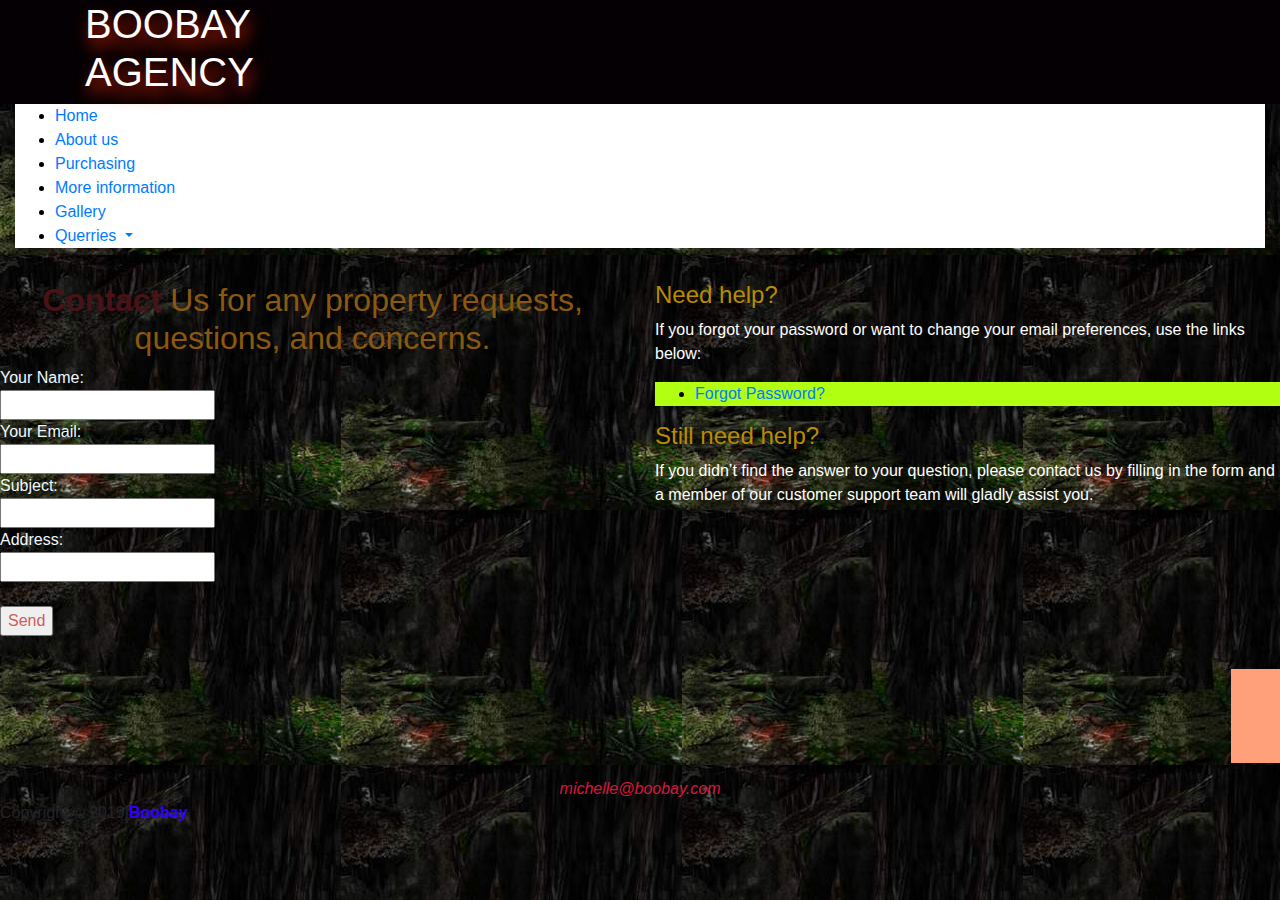
==== commit 2124e69c: "Update querries.html" ====
--- a/querries.html
+++ b/querries.html
@@ -68,7 +68,7 @@
 <hr>
 <div class="div1">
     <marquee behavior="scroll" direction="left">
-        <h3 class="footer" style="background: lightsalmon">A RESIDENCE OF YOUR CHOICE. WELCOME BACK</h3>
+        <h3 class="footer" style="background: lightsalmon">AN AGENCY OF YOUR CHOICE. WELCOME BACK</h3>
     </marquee>
 
 </div>
@@ -81,4 +81,4 @@
 <script src="js/jquery.js"></script>
 <script src="js/bootstrap.js"></script>
 </body>
-</html>+</html>
